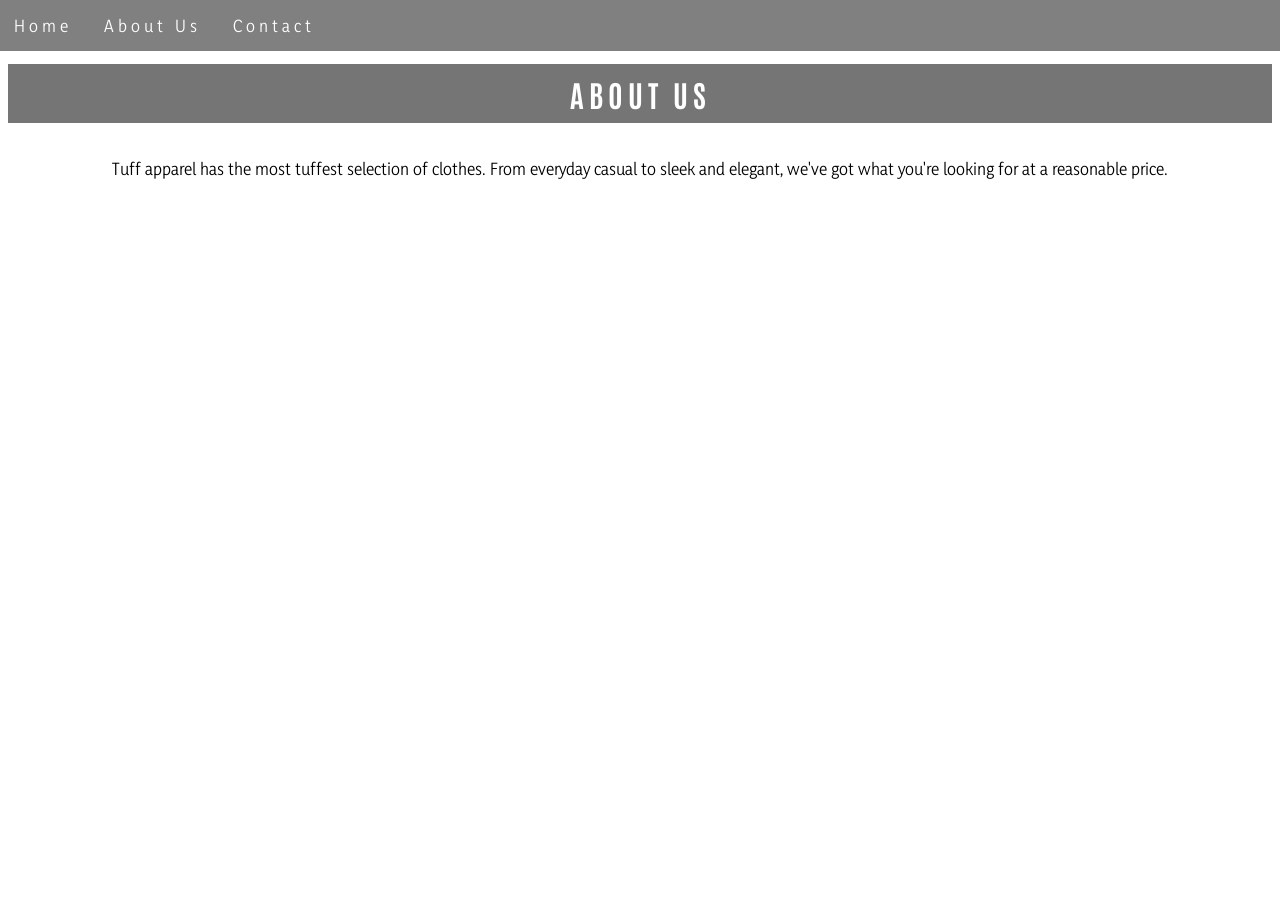
==== about.html @ fd0bc369 "Add files via upload" ====
<!DOCTYPE html>
<html lang="en">
<head>
    <meta charset="UTF-8">
    <meta name="viewport" content="width=device-width, initial-scale=1.0">
    <title>Tuff Apparel- About Us</title>
    <link href="style.css" rel="stylesheet" type="text/css"/>
    <link rel="preconnect" href="https://fonts.googleapis.com">
    <link rel="preconnect" href="https://fonts.gstatic.com" crossorigin>
    <link href="https://fonts.googleapis.com/css2?family=Antonio:wght@100..700&display=swap" rel="stylesheet">
    <link rel="preconnect" href="https://fonts.googleapis.com">
    <link rel="preconnect" href="https://fonts.gstatic.com" crossorigin>
    <link href="https://fonts.googleapis.com/css2?family=Yaldevi:wght@200..700&display=swap" rel="stylesheet">
</head>
<body>
        <!--Navigation Bar-->
        <ul>
            <li><a href="index.html">Home</a></li>
            <li><a href="about.html">About Us</a></li>
            <li><a href="">Contact</a></li>
        </ul>
        <!--End of nav bar-->
    <h2> ABOUT US</h2>
    <p>Tuff apparel has the most tuffest selection of clothes. From everyday casual to sleek and elegant, we've got what you're looking for at a reasonable price.</p>
</body>
</html>
---- style.css ----
.antonio-font {
    font-family: "Antonio", sans-serif;
    font-optical-sizing: auto;
    font-weight: 3px;
    font-style: normal;
  }
  
.yaldevi-font> {
  font-family: "Yaldevi", sans-serif;
  font-optical-sizing: auto;
  font-weight: 3px;
  font-style: normal;
}
ul{
  position:sticky;
  top:0;
 list-style-type: none; 
 margin:-10px;
 padding:0;
 background-color:gray;
 display:flex;

}

ul li a{
  display: block;
  color: white;
  text-align: center;
  padding: 15px 16px;
  text-decoration: none;
  font-family:"Yaldevi", sans-serif;
  letter-spacing:4px;
  justify-content:center;
}
ul li a:hover {
  background-color:black;
}

ul li a.active{
  background-color:black;
}
  .newyork{
    color:white;
    margin:10px;
    text-align:center;
    font-family:"Antonio", sans-serif;
    position:absolute;
    top:90%;
    background:none;
    z-index: 2;
}
  h1{
    color:white;
    margin: 10px;
    text-align:center;
    font-size:100px;
    font-family:"Antonio", sans-serif;
    position:absolute;
    top:75%;
    z-index: 2;
    letter-spacing:5px;
}

  .mainimage{
    filter:brightness(75%);
    display:block;
    margin-left:-2%;
    margin-right:auto;
    margin-top:-2%;
  }


h2{
    color:white;
    font-size:30px;
    padding:10px;
    text-align:center;
    background-color:#757575;
    font-family:"Antonio", sans-serif;
    letter-spacing:5px;
}
.container{
    position:relative;
    margin-top:25px;
    margin-bottom:33px;
}
p{
  font-family:"Yaldevi", sans-serif;
  margin:35px;
  text-align:center;
}
.aboutus{
  margin:-25px;
}
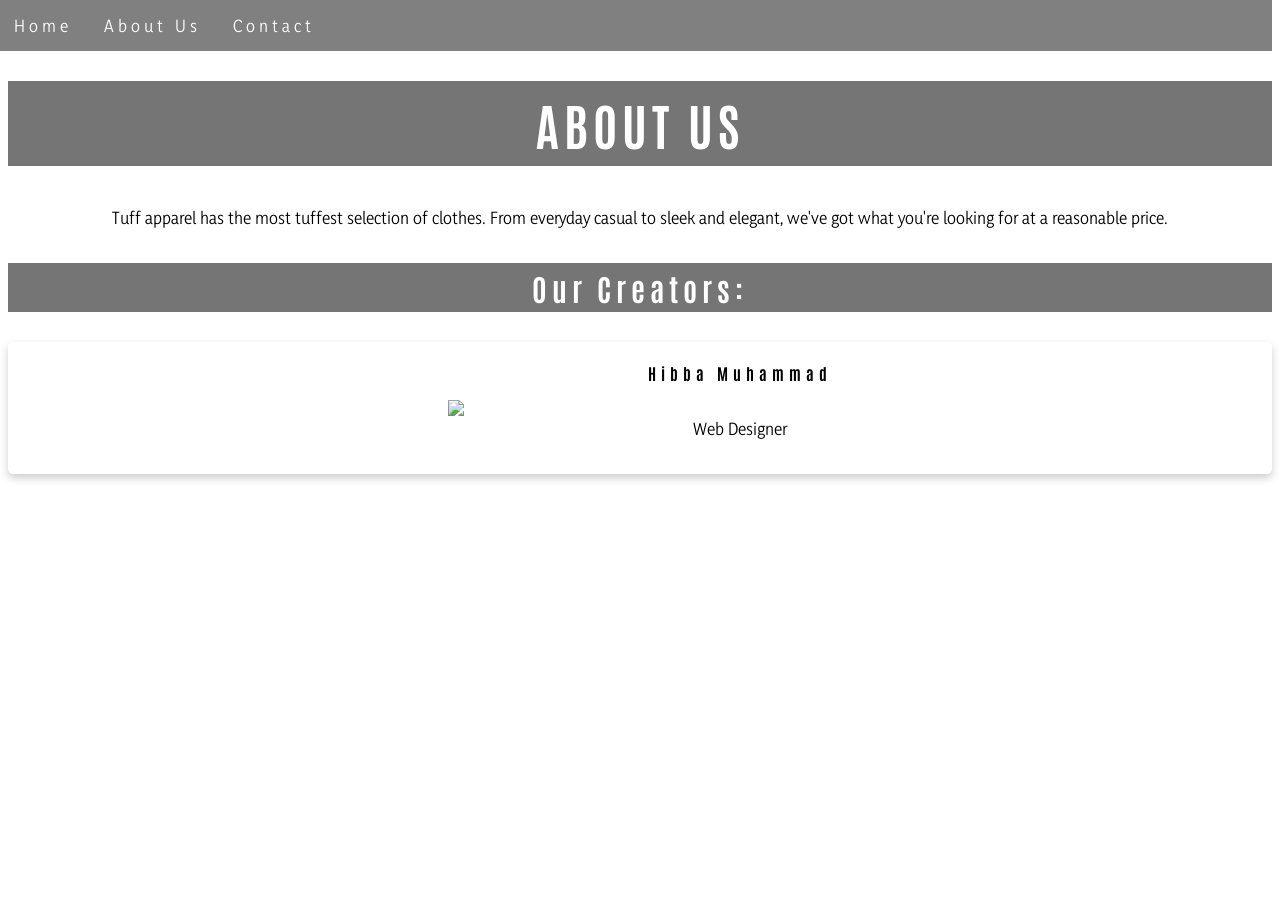
==== commit 568122b5: "Add files via upload" ====
--- a/about.html
+++ b/about.html
@@ -17,10 +17,18 @@
         <ul>
             <li><a href="index.html">Home</a></li>
             <li><a href="about.html">About Us</a></li>
-            <li><a href="">Contact</a></li>
+            <li><a href="contact.html">Contact</a></li>
         </ul>
         <!--End of nav bar-->
-    <h2> ABOUT US</h2>
+    <h2 class="aboutus"> ABOUT US</h2>
     <p>Tuff apparel has the most tuffest selection of clothes. From everyday casual to sleek and elegant, we've got what you're looking for at a reasonable price.</p>
+    <h3> Our Creators:</h3>
+    <div class="card">
+        <img src="https://ohsobserver.com/wp-content/uploads/2022/12/Guest-user.png" width="200px;">
+        <div class="cardcontainer">
+        <h4><b>Hibba Muhammad</b></h4>
+        <p>Web Designer</p>
+    </div>
+    </div>
 </body>
 </html>
--- a/style.css
+++ b/style.css
@@ -1,3 +1,4 @@
+
 
 .antonio-font {
     font-family: "Antonio", sans-serif;
@@ -17,6 +18,7 @@
   top:0;
  list-style-type: none; 
  margin:-10px;
+ margin-right: 0px;
  padding:0;
  background-color:gray;
  display:flex;
@@ -49,6 +51,7 @@
     top:90%;
     background:none;
     z-index: 2;
+    display:inline-block;
 }
   h1{
     color:white;
@@ -60,14 +63,16 @@
     top:75%;
     z-index: 2;
     letter-spacing:5px;
+    display:inline-block;
 }
 
   .mainimage{
     filter:brightness(75%);
-    display:block;
-    margin-left:-2%;
+    display:inline-block;
+    margin-left:-1200%;
     margin-right:auto;
     margin-top:-2%;
+    margin:auto;
   }
 
 
@@ -75,6 +80,7 @@
     color:white;
     font-size:30px;
     padding:10px;
+    margin-right: 0px;
     text-align:center;
     background-color:#757575;
     font-family:"Antonio", sans-serif;
@@ -84,6 +90,9 @@
     position:relative;
     margin-top:25px;
     margin-bottom:33px;
+    display:flex;
+    justify-content:center;
+    align-items:center;
 }
 p{
   font-family:"Yaldevi", sans-serif;
@@ -91,6 +100,36 @@
   text-align:center;
 }
 .aboutus{
-  margin:-25px;
+  font-size:50px;
+}
+h3{
+  color:white;
+  font-size:30px;
+  padding:5px;
+  margin-right: 0px;
+  text-align:center;
+  background-color:#757575;
+  font-family:"Antonio", sans-serif;
+  letter-spacing:5px;
+}
+h4{
+  color:black;
+  font-family:"Antonio", sans-serif;
+  letter-spacing:5px;
+}
+.card {
+  box-shadow: 0 4px 8px 0 rgba(0,0,0,0.2);
+  transition: 0.3s;
+  display:flex;
+  justify-content:center;
+  align-items:center;
+  border-radius:5px;
+}
+.card:hover {
+  box-shadow: 0 8px 16px 0 rgba(0,0,0,0.2);
+}
+.cardcontainer{
+  margin:0px;
 }
 
+
